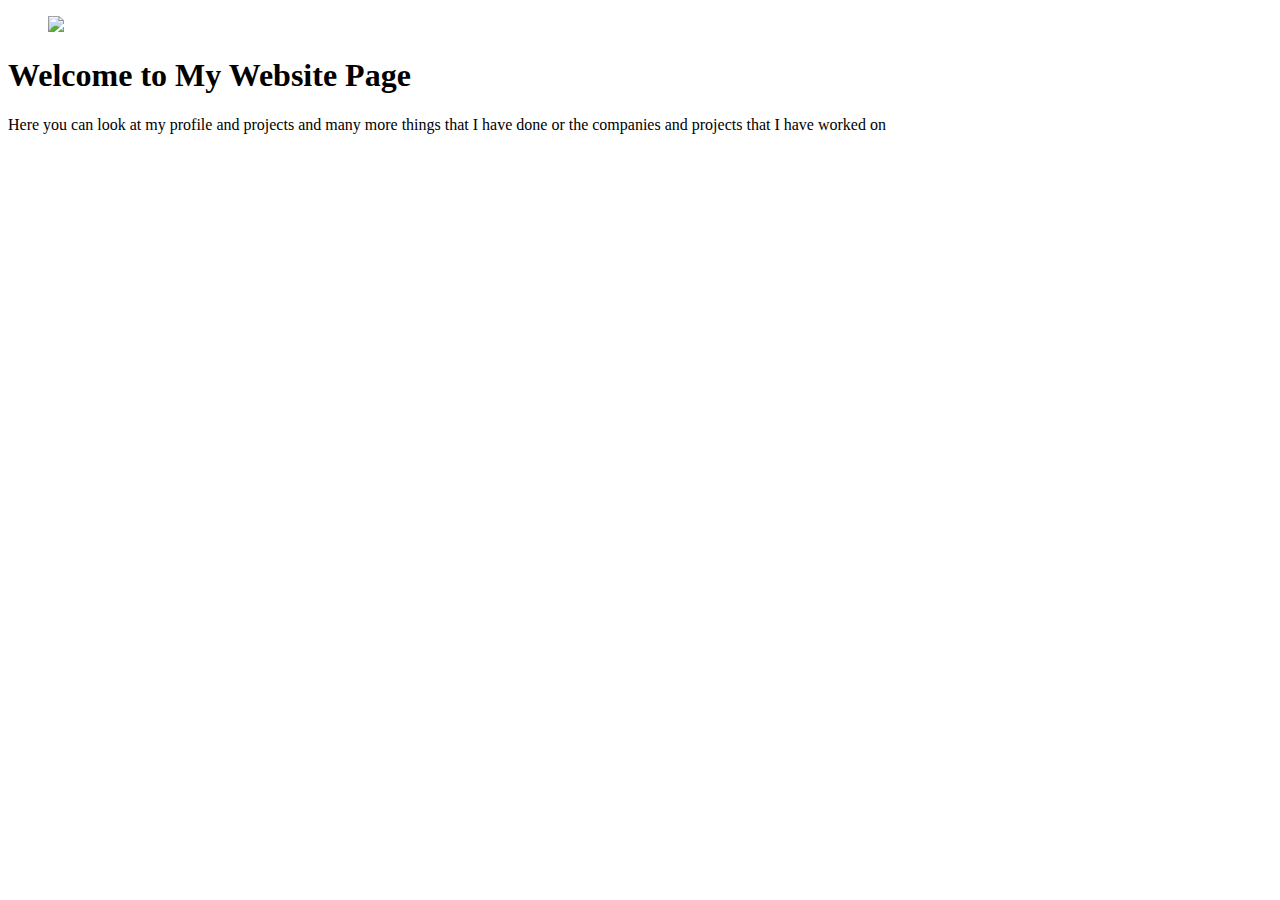
==== Personal Website/Pages/Index.html @ 9c72c6a4 "Commit GitHub pages" ====
﻿<!DOCTYPE html>
<html>
<head>
    <meta charset="utf-8" />
    <title>Home Page</title>

    <link rel="stylesheet" href="/wwwroot/lib/bootstrap/dist/css/bootstrap.min.css" />
    <link rel="stylesheet" href="/wwwroot/css/site.css" />
    <script type="text/javascript" src="/wwwroot/lib/jquery/dist/jquery.js"></script>
    <script type="text/javascript" src="/wwwroot/lib/jquery/dist/jquery.min.js"></script>
    <script src="https://unpkg.com/react@16/umd/react.production.min.js" crossorigin="anonymous"></script>
    <script src="https://unpkg.com/react-dom@16/umd/react-dom.production.min.js" crossorigin="anonymous"></script>
    <script src="https://unpkg.com/babel-standalone@6/babel.min.js"></script>
</head>
<body>
    <header id='top-container'>

    </header>
    <div id="container-main" class="container">
        <main role="main" class="pb-3">
            <div class="text-center">
                <figure>
                    <img id="image-topcenter" src="/wwwroot/media/image.png"/>
                </figure>
                <h1 class="display-4">Welcome to My Website Page</h1>
                <p>Here you can look at my profile and projects and many more things that I have done or the companies and projects that I have worked on</p>
            </div>
        </main>
    </div>
    <footer id='bottom-container' class="border-top footer text-muted">

    </footer>

    <link rel="stylesheet" type="text/css" href="/wwwroot/css/Index.css" />
    <script type="text/babel" src="/wwwroot/js/Index.js"></script>
    
    <script src="/wwwroot/lib/jquery/dist/jquery.min.js"></script>
    <script src="/wwwroot/lib/bootstrap/dist/js/bootstrap.bundle.min.js"></script>
    <script type="text/babel" src="/wwwroot/js/site.js"></script>
</body>
</html>
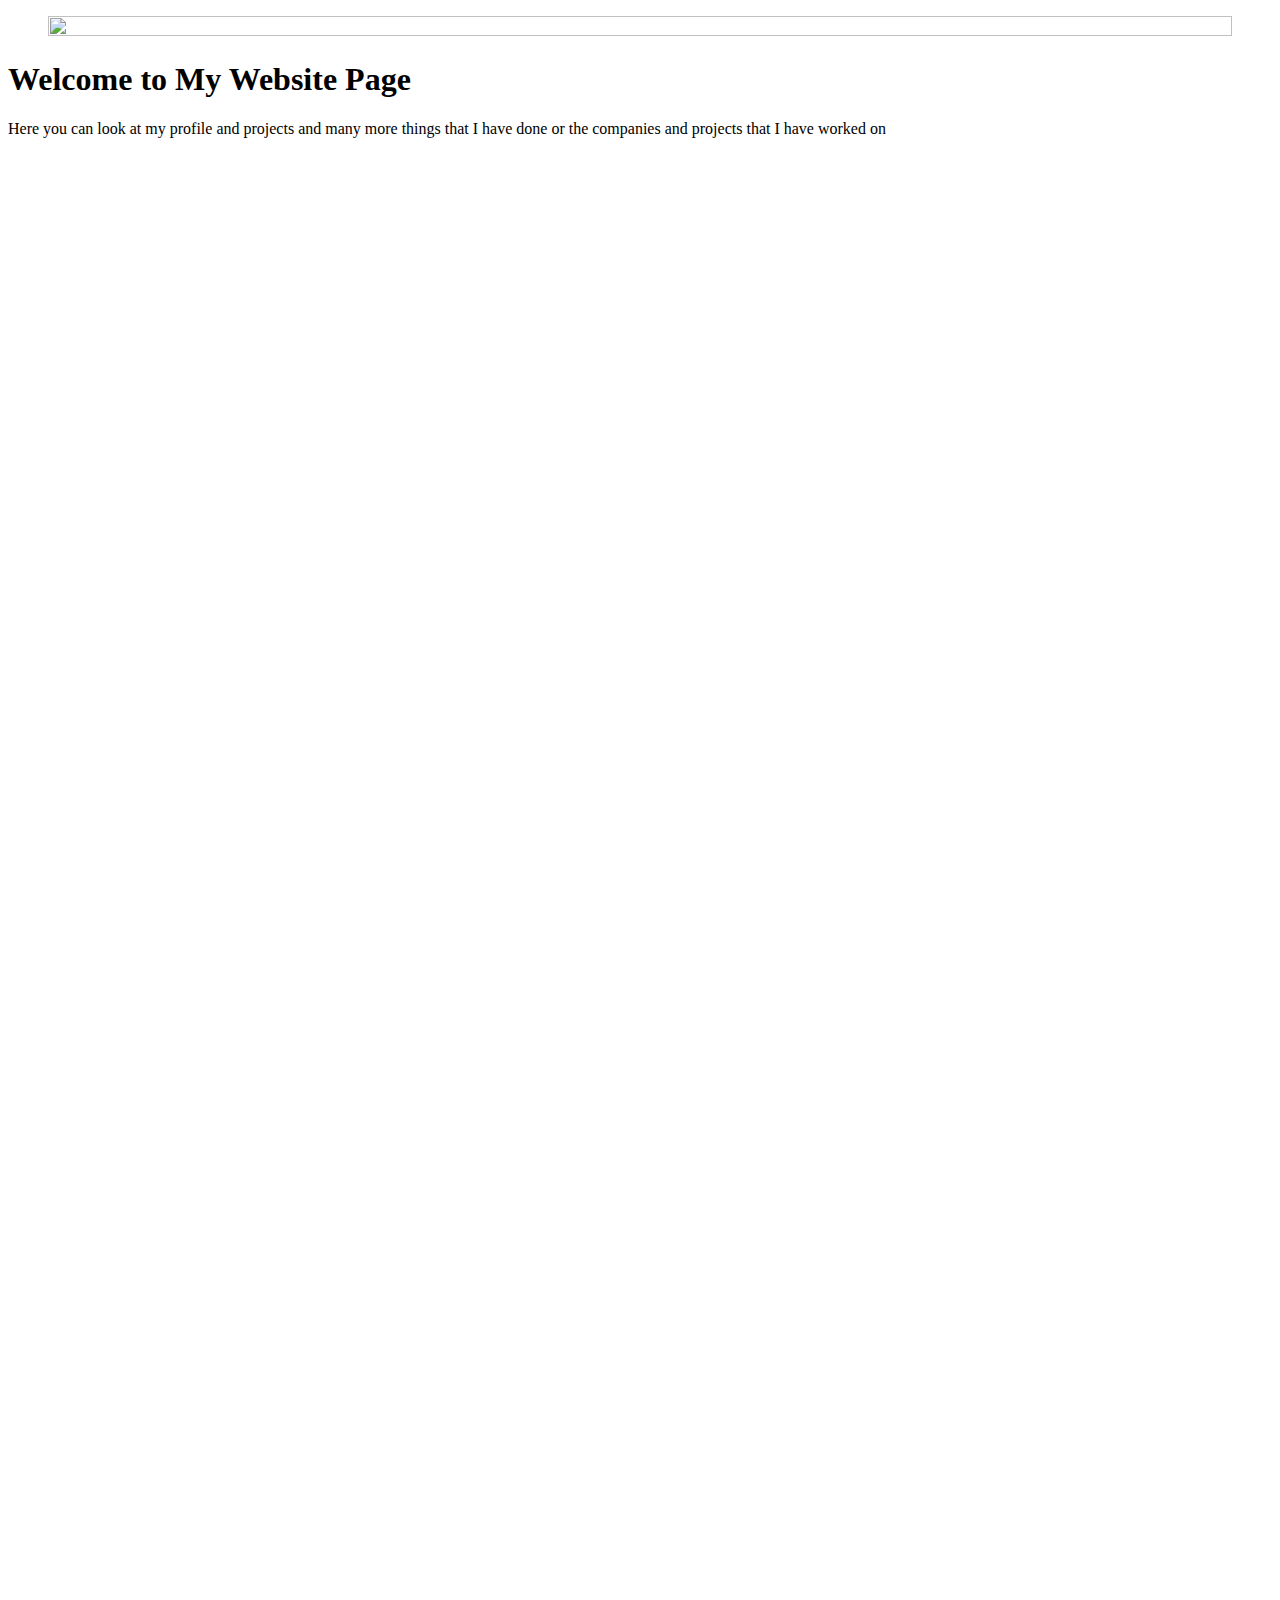
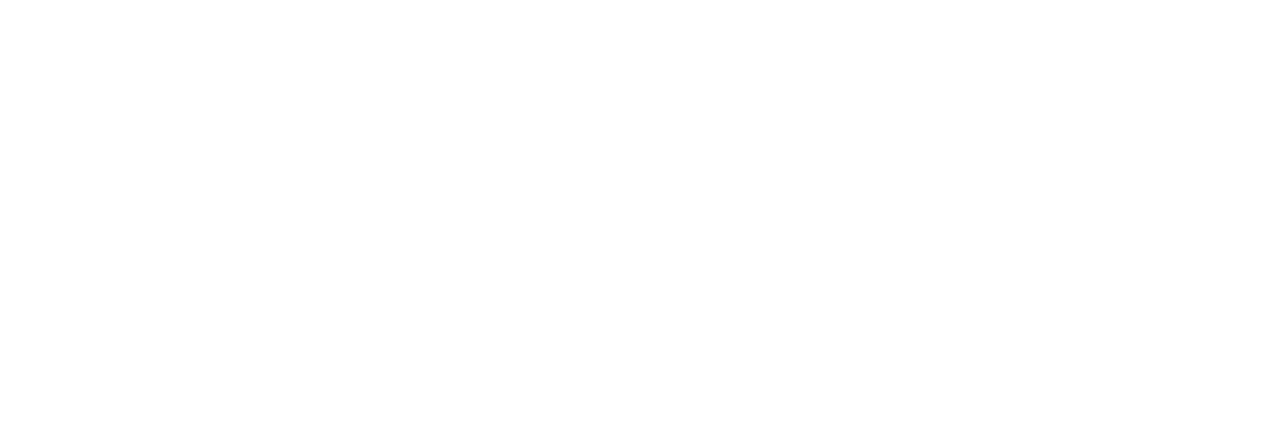
==== commit 2ab728c6: "Commit short style" ====
--- a/Personal Website/Pages/Index.html
+++ b/Personal Website/Pages/Index.html
@@ -4,10 +4,10 @@
     <meta charset="utf-8" />
     <title>Home Page</title>
 
-    <link rel="stylesheet" href="/wwwroot/lib/bootstrap/dist/css/bootstrap.min.css" />
-    <link rel="stylesheet" href="/wwwroot/css/site.css" />
-    <script type="text/javascript" src="/wwwroot/lib/jquery/dist/jquery.js"></script>
-    <script type="text/javascript" src="/wwwroot/lib/jquery/dist/jquery.min.js"></script>
+    <link rel="stylesheet" href="../wwwroot/lib/bootstrap/dist/css/bootstrap.min.css" />
+    <link rel="stylesheet" href="../wwwroot/css/site.css" />
+    <script type="text/javascript" src="../wwwroot/lib/jquery/dist/jquery.js"></script>
+    <script type="text/javascript" src="../wwwroot/lib/jquery/dist/jquery.min.js"></script>
     <script src="https://unpkg.com/react@16/umd/react.production.min.js" crossorigin="anonymous"></script>
     <script src="https://unpkg.com/react-dom@16/umd/react-dom.production.min.js" crossorigin="anonymous"></script>
     <script src="https://unpkg.com/babel-standalone@6/babel.min.js"></script>
@@ -20,22 +20,21 @@
         <main role="main" class="pb-3">
             <div class="text-center">
                 <figure>
-                    <img id="image-topcenter" src="/wwwroot/media/image.png"/>
+                    <img id="image-topcenter" src="../wwwroot/media/image.png"/>
                 </figure>
                 <h1 class="display-4">Welcome to My Website Page</h1>
                 <p>Here you can look at my profile and projects and many more things that I have done or the companies and projects that I have worked on</p>
             </div>
+            <link rel="stylesheet" type="text/css" href="../wwwroot/css/Index.css" />
+            <script type="text/babel" src="../wwwroot/js/Index.js"></script>
         </main>
     </div>
     <footer id='bottom-container' class="border-top footer text-muted">
 
     </footer>
-
-    <link rel="stylesheet" type="text/css" href="/wwwroot/css/Index.css" />
-    <script type="text/babel" src="/wwwroot/js/Index.js"></script>
     
-    <script src="/wwwroot/lib/jquery/dist/jquery.min.js"></script>
-    <script src="/wwwroot/lib/bootstrap/dist/js/bootstrap.bundle.min.js"></script>
-    <script type="text/babel" src="/wwwroot/js/site.js"></script>
+    <script src="../wwwroot/lib/jquery/dist/jquery.min.js"></script>
+    <script src="../wwwroot/lib/bootstrap/dist/js/bootstrap.bundle.min.js"></script>
+    <script type="text/babel" src="../wwwroot/js/site.js"></script>
 </body>
 </html>--- a/Personal Website/wwwroot/css/Index.css
+++ b/Personal Website/wwwroot/css/Index.css
@@ -0,0 +1,13 @@
+body {
+  height: 2000px;
+}
+
+#container-main .text-center figure {
+  height: 100%;
+}
+
+#container-main .text-center figure img {
+  height: 100%;
+  width: 100%;
+}
+/*# sourceMappingURL=Index.css.map */